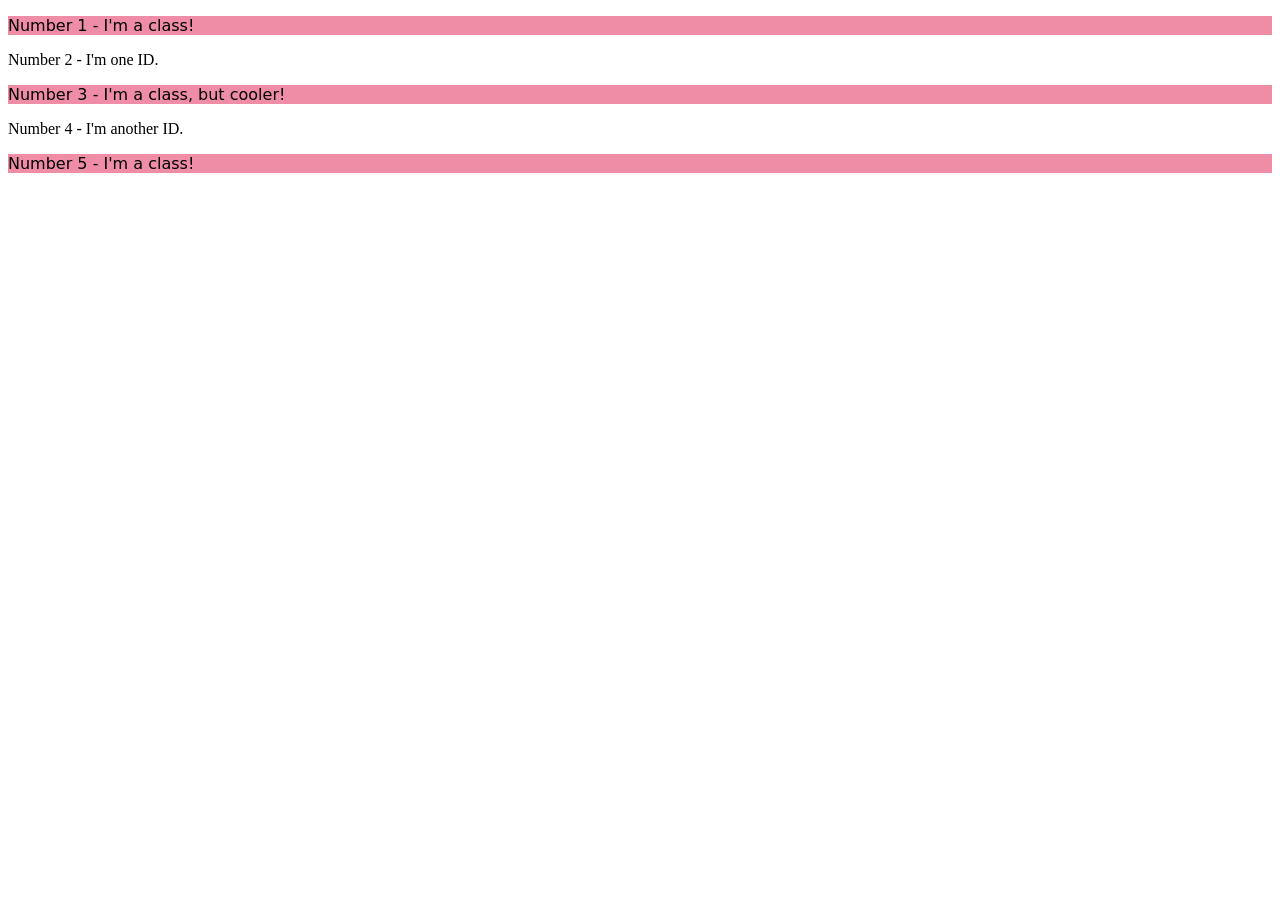
==== foundations/intro-to-css/02-class-id-selectors/index.html @ afacd1a0 "Add selector for odd numbered elements These contain the same pink background color and font-family" ====
<!DOCTYPE html>
<html lang="en">
  <head>
    <meta charset="UTF-8">
    <meta http-equiv="X-UA-Compatible" content="IE=edge">
    <meta name="viewport" content="width=device-width, initial-scale=1.0">
    <title>Class and ID Selectors</title>
    <link rel="stylesheet" href="style.css">
  </head>
  <body>
    <p class="pink-bkgrnd">Number 1 - I'm a class!</p>
    <div>Number 2 - I'm one ID.</div>
    <p class="pink-bkgrnd">Number 3 - I'm a class, but cooler!</p>
    <div>Number 4 - I'm another ID.</div>
    <p class="pink-bkgrnd">Number 5 - I'm a class!</p>
  </body>
</html>
---- foundations/intro-to-css/02-class-id-selectors/style.css ----
/* Add CSS Styling */
.pink-bkgrnd {
    background-color: #f08da6;
    font-family: Verdana, "DejaVu Sans", sans-serif;
}
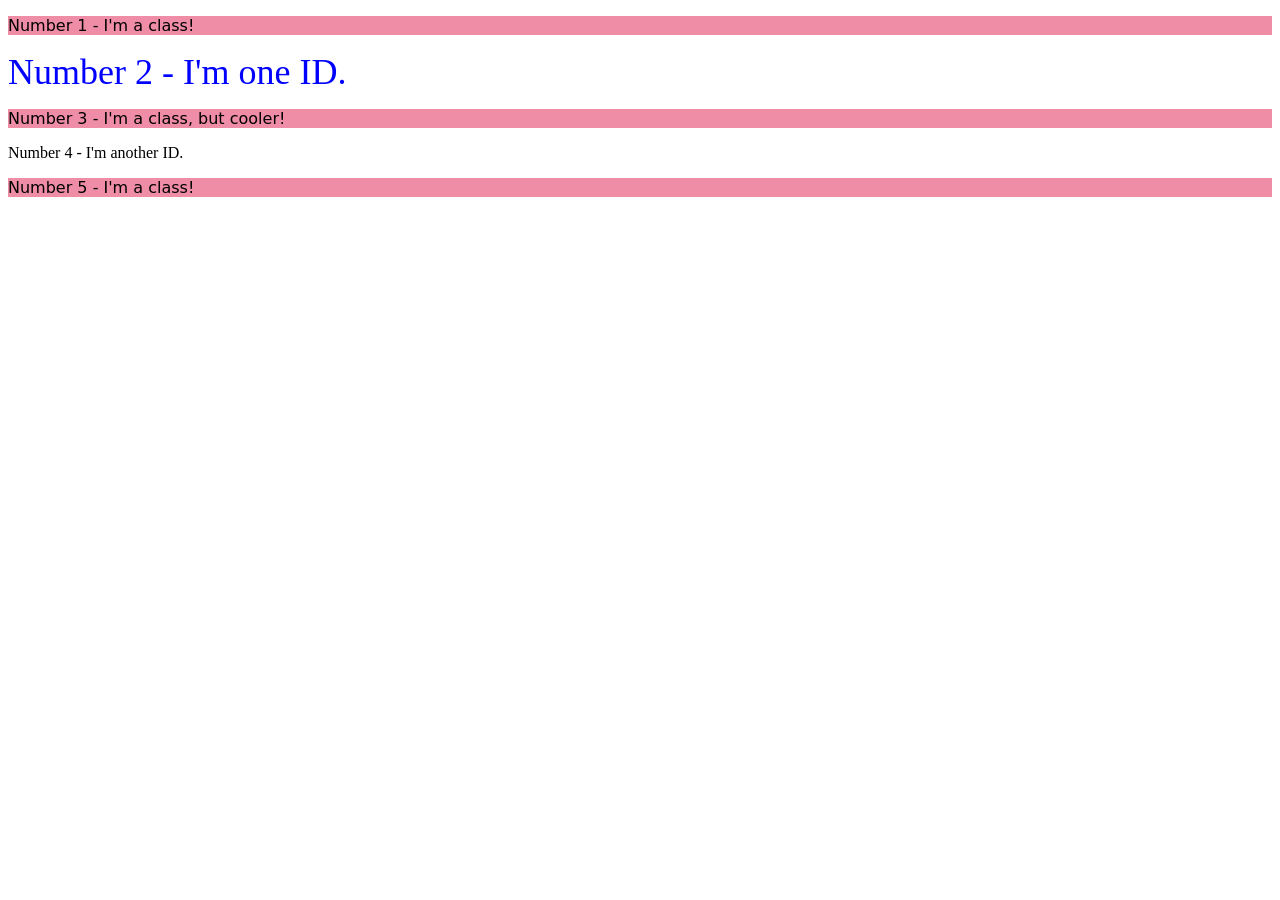
==== commit acf42d92: "Add selector for second element Contains blue text with a size 36px font" ====
--- a/foundations/intro-to-css/02-class-id-selectors/index.html
+++ b/foundations/intro-to-css/02-class-id-selectors/index.html
@@ -9,7 +9,7 @@
   </head>
   <body>
     <p class="pink-bkgrnd">Number 1 - I'm a class!</p>
-    <div>Number 2 - I'm one ID.</div>
+    <div id="blue-text">Number 2 - I'm one ID.</div>
     <p class="pink-bkgrnd">Number 3 - I'm a class, but cooler!</p>
     <div>Number 4 - I'm another ID.</div>
     <p class="pink-bkgrnd">Number 5 - I'm a class!</p>
--- a/foundations/intro-to-css/02-class-id-selectors/style.css
+++ b/foundations/intro-to-css/02-class-id-selectors/style.css
@@ -2,4 +2,9 @@
 .pink-bkgrnd {
     background-color: #f08da6;
     font-family: Verdana, "DejaVu Sans", sans-serif;
+}
+
+#blue-text {
+    color: rgb(0, 0, 255);
+    font-size: 36px;
 }
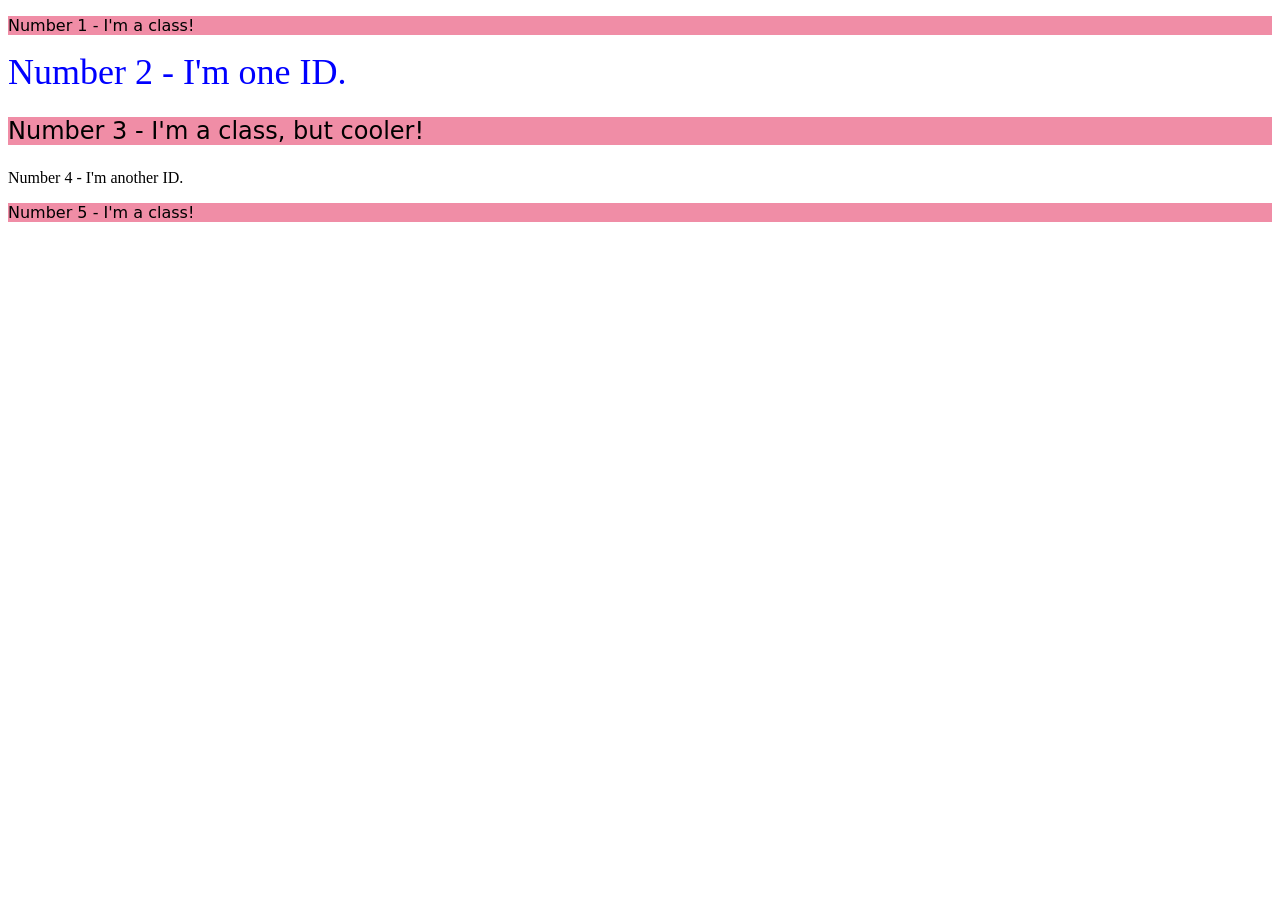
==== commit 87916793: "Add additional class to the 3rd element for font Contains an additional class to style the font to 2" ====
--- a/foundations/intro-to-css/02-class-id-selectors/index.html
+++ b/foundations/intro-to-css/02-class-id-selectors/index.html
@@ -10,7 +10,7 @@
   <body>
     <p class="pink-bkgrnd">Number 1 - I'm a class!</p>
     <div id="blue-text">Number 2 - I'm one ID.</div>
-    <p class="pink-bkgrnd">Number 3 - I'm a class, but cooler!</p>
+    <p class="pink-bkgrnd smaller-font">Number 3 - I'm a class, but cooler!</p>
     <div>Number 4 - I'm another ID.</div>
     <p class="pink-bkgrnd">Number 5 - I'm a class!</p>
   </body>
--- a/foundations/intro-to-css/02-class-id-selectors/style.css
+++ b/foundations/intro-to-css/02-class-id-selectors/style.css
@@ -7,4 +7,8 @@
 #blue-text {
     color: rgb(0, 0, 255);
     font-size: 36px;
+}
+
+.pink-bkgrnd.smaller-font {
+    font-size: 24px;
 }
